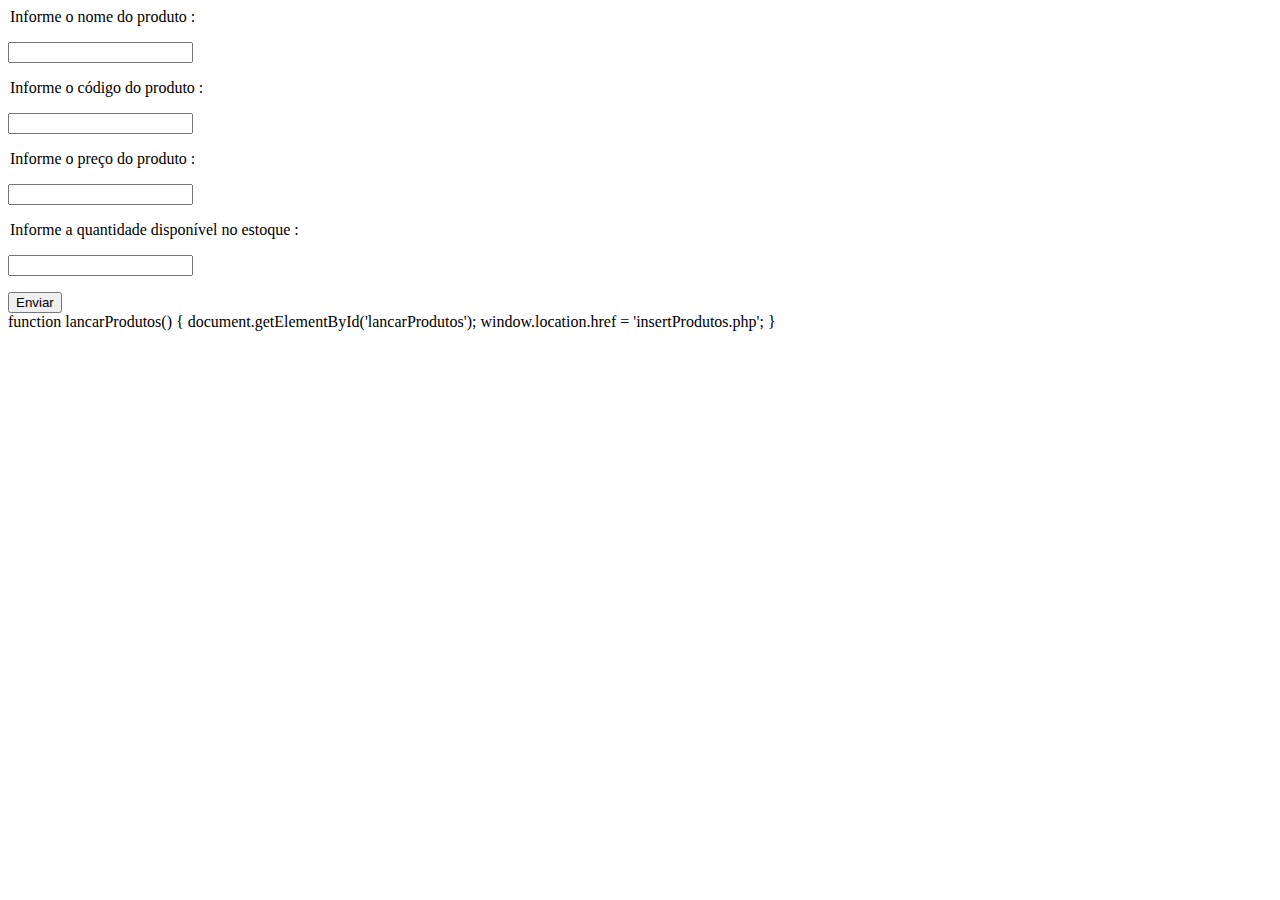
==== cadastroProdutos.html @ be42b6cf "first commit" ====
<!DOCTYPE html>
<html lang="pt-BR">
<head>
    <meta charset="UTF-8">
    <meta http-equiv="X-UA-Compatible" content="IE=edge">
    <meta name="viewport" content="width=device-width, initial-scale=1.0">
    <title>Cadastro de Produtos</title>
</head>
<body>
    <form action="createEinsertsProdutos.php" method="POST">
        <legend>Informe o nome do produto :</legend>
        </p>
        <input type="text" name="nome">
        </p>
        <legend>Informe o código do produto :</legend>
        </p>
        <input type="text" name="cod">
        </p>
        <legend>Informe o preço do produto :</legend>
        </p>
        <input type="text" name="preco">
        </p>
        <!--Tirar essa parte de estoque daqui pois terá uma parte só para isso-->
        <legend>Informe a quantidade disponível no estoque :</legend>
        </p>
        <input type="number" name="quantEstoque">
        </p>
        <input type="submit" value="Enviar">
    </form>
</body>
</html>

function lancarProdutos() {
document.getElementById('lancarProdutos');
window.location.href = 'insertProdutos.php';
}
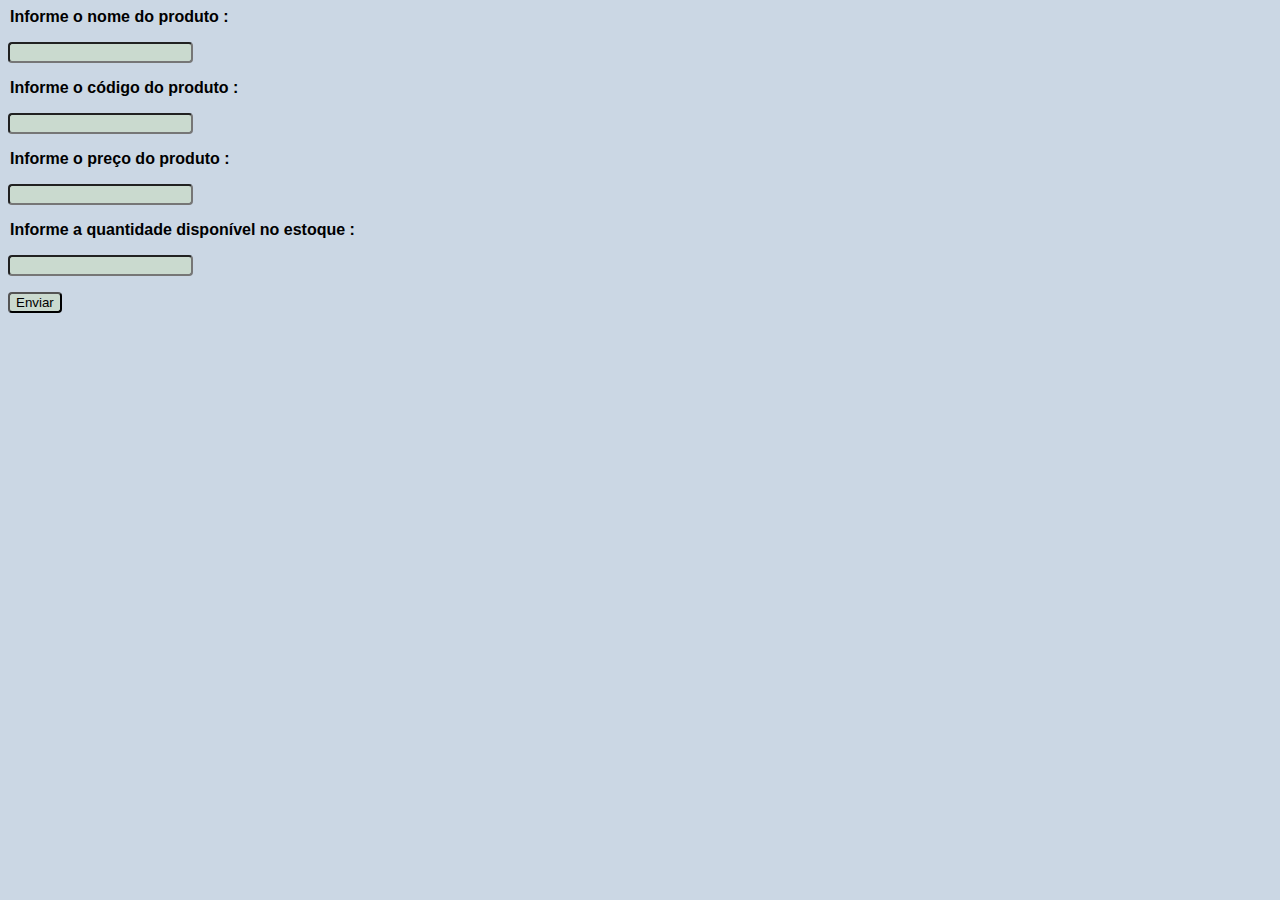
==== commit 701c3b33: "Commit parcial" ====
--- a/cadastroProdutos.html
+++ b/cadastroProdutos.html
@@ -5,9 +5,10 @@
     <meta http-equiv="X-UA-Compatible" content="IE=edge">
     <meta name="viewport" content="width=device-width, initial-scale=1.0">
     <title>Cadastro de Produtos</title>
+    <link rel="stylesheet" type="text/css" href="identando.css" media="screen" />
 </head>
 <body>
-    <form action="createEinsertsProdutos.php" method="POST">
+    <form action="insertsProdutos.php" method="POST">
         <legend>Informe o nome do produto :</legend>
         </p>
         <input type="text" name="nome">
@@ -20,7 +21,6 @@
         </p>
         <input type="text" name="preco">
         </p>
-        <!--Tirar essa parte de estoque daqui pois terá uma parte só para isso-->
         <legend>Informe a quantidade disponível no estoque :</legend>
         </p>
         <input type="number" name="quantEstoque">
@@ -29,8 +29,3 @@
     </form>
 </body>
 </html>
-
-function lancarProdutos() {
-document.getElementById('lancarProdutos');
-window.location.href = 'insertProdutos.php';
-}--- a/identando.css
+++ b/identando.css
@@ -0,0 +1,22 @@
+body {
+    background-color: rgba(199, 212, 226, 0.932);
+    font-family:Arial, Helvetica, sans-serif;
+    font-weight: bold;
+}
+
+.button {
+    border-radius: 3pt;
+    background-color: #9cada1;
+}    
+ 
+input {
+    border-radius: 3pt;
+    background-color: #cadacf;
+}    
+
+.alinhando {
+    border-radius: 3pt;
+    background-color: #cadacf;
+    text-align: center;
+    margin-right: 10pt;
+}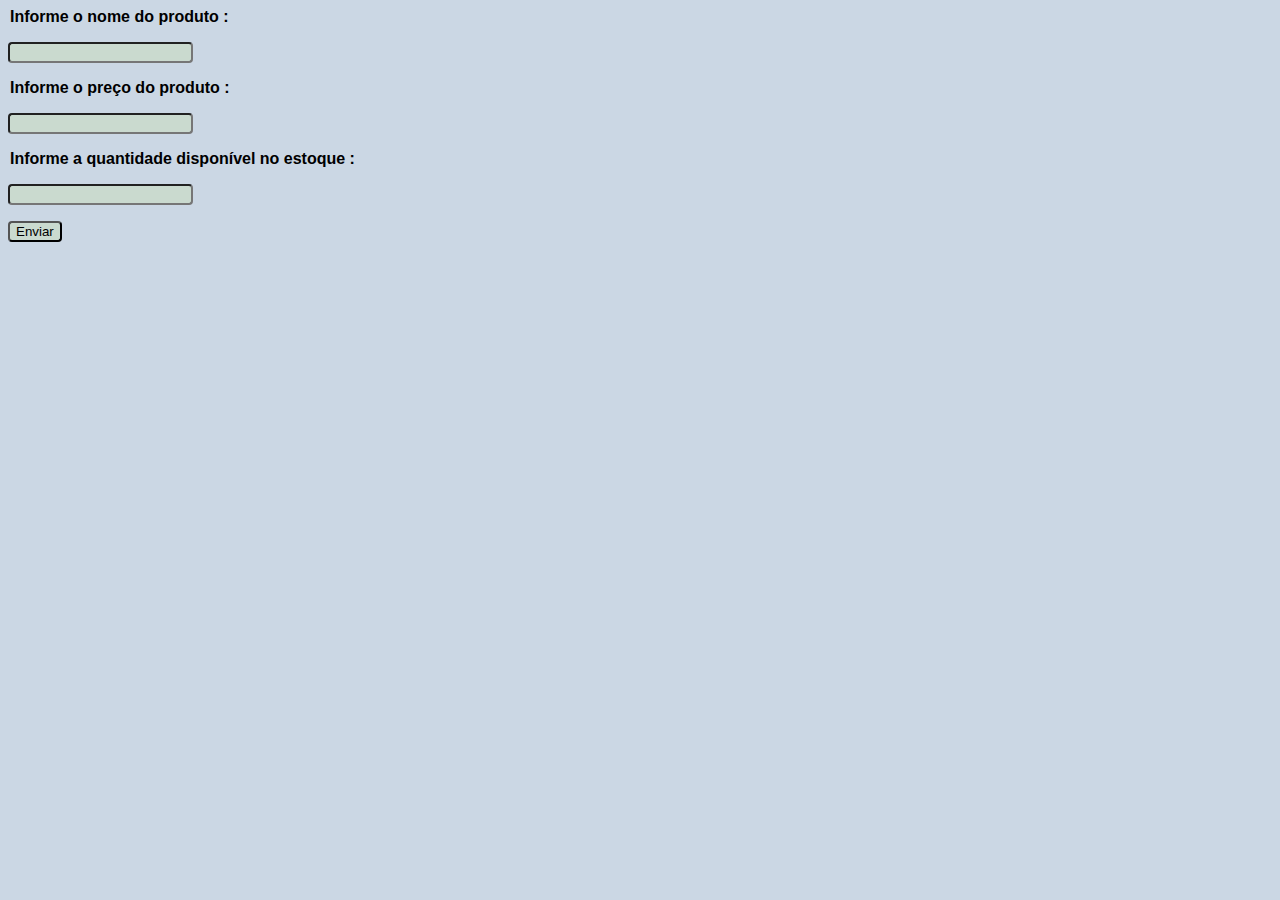
==== commit eb335855: "FINALIZADO" ====
--- a/cadastroProdutos.html
+++ b/cadastroProdutos.html
@@ -13,10 +13,6 @@
         </p>
         <input type="text" name="nome">
         </p>
-        <legend>Informe o código do produto :</legend>
-        </p>
-        <input type="text" name="cod">
-        </p>
         <legend>Informe o preço do produto :</legend>
         </p>
         <input type="text" name="preco">
